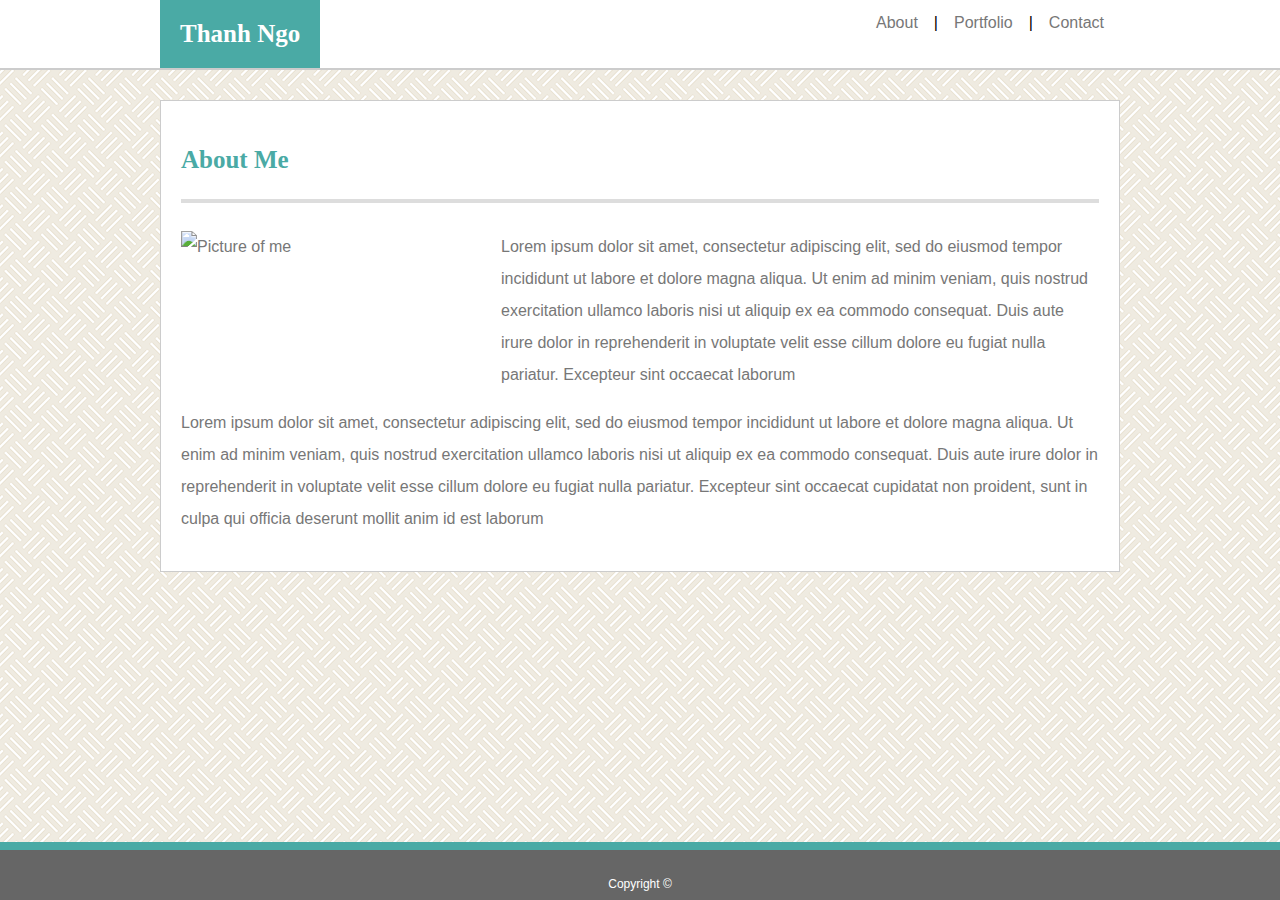
==== index.html @ 6c15bd35 "Fix copyright font-size" ====
<!DOCTYPE html>
<html lang="en-us">
    <head>
        <link rel="stylesheet" type="text/css" href="assets/css/style.css">
        <title>Thanh's Portfolio</title>
    </head>

    <body>
        <div class="header">
            <div class="navigation" style="background-color: white;">
                <ul style="background-color: white">
                    <li class="my-name">Thanh Ngo</li>
                    <li style="float: right;font-family: 'Arial', 'Helvetica Neue', Helvetica, sans-serif"><a href="index.html">About</a>|<a href="portfolio.html">Portfolio</a>|<a href="contact.html">Contact</a></li>
                </ul>
            </div>
        </div>

        <div class="container">
            <div class="content">
                    <p style="color: #4aaaa5; font-size: 25px;font-weight: bold;font-family: 'Georgia', Times, 'Times New Roman', serif;">About Me</p>
                    <hr>
                    <div class="profile">
                      <img style="float: left; padding: 0px 20px 20px 0px" width="300" height="150" alt="Picture of me" src="https://img.srgcdn.com/e//MEFLcHRIeTdMeXI4YVZTdEJUNmYuanBn.jpg"/>
                      <p class="bio" style="margin-top: 0px; ">
                        Lorem ipsum dolor sit amet, consectetur adipiscing elit, sed do eiusmod tempor
                         incididunt ut labore et dolore magna aliqua. Ut enim ad minim veniam, quis nostrud
                          exercitation ullamco laboris nisi ut aliquip ex ea commodo consequat. Duis aute irure
                           dolor in reprehenderit in voluptate velit esse cillum dolore eu fugiat nulla pariatur.
                            Excepteur sint occaecat laborum
                      </p>
                      <p class="bio-1">
                        Lorem ipsum dolor sit amet, consectetur adipiscing elit, sed do eiusmod tempor incididunt ut labore et dolore magna aliqua. Ut enim ad minim veniam, quis nostrud exercitation ullamco laboris nisi ut aliquip ex ea commodo consequat. Duis aute irure dolor in reprehenderit in voluptate velit esse cillum dolore eu fugiat nulla pariatur. Excepteur sint occaecat cupidatat non proident, sunt in culpa qui officia deserunt mollit anim id est laborum
                      </p>
                    </div>
            </div>
        </div>

        <div class="footer">
          <p style="padding-top: 15px"> Copyright © </p>
        </div>
    </body>
</html>
---- assets/css/style.css ----
ul {
    list-style-type: none;
    margin: 0;
    padding: 0;
    overflow: hidden;
    background-color: #333;
  }
li {
    float: left;
  }
li a {
    display: inline-block;
    color: #777777;
    text-align: center;
    padding: 14px 16px;
    text-decoration: none;
  }
div.footer {
  position: fixed;
  bottom: 0;
  left: 0;
  background-color: #666666;
  color: #ffffff;
  text-align: center;
  width: 100%;
  height: 50px;
  border-top: 8px solid #4aaaa5;
  font-family: 'Arial', 'Helvetica Neue', Helvetica, sans-serif;
  font-size: 12px;
}
input, textarea{
  border: 1px solid #dddddd;
  padding: 10px;
  margin: 10px 0px 10px 0px;
  width: 98%;
  color: #777777;
}
button {
  background-color: #4aaaa5;
  color: white;
  font-size: 15px;
  text-align: center;
  padding: 10px 20px 10px 20px;
  border: 0;
}
hr {
  border: 0;
  height: 0;
  border-top: 2px solid #dddddd;
  border-bottom: 2px solid #dddddd;
}
body {
  background-repeat: repeat;
  background-image: url("../images/floor-tile.png");
  margin: 0px;
  }
  .header {
      background-color: #ffffff;
      font-family: 'Georgia', Times, 'Times New Roman', serif;
      border-bottom: 2px solid #cccccc;
  }
  .navigation {
        width: 960px;
        margin-left: auto;
        margin-right: auto;
        padding-left: auto;
        padding-right: auto;
        margin-top: 0px;
        background-color: white;
    }
  .container {
        width: 960px;
        height: auto;
        margin-left: auto;
        margin-right: auto;
        background-color: white;
        margin-top: 30px;
    }
  .content {
      font-family: 'Arial', 'Helvetica Neue', Helvetica, sans-serif;
      padding: 20px;
      border: 1px solid #cccccc;
    }
  .my-name {
      background-color: #4aaaa5;
      color: white;
      font-size: 25px;
      text-align: center;
      padding: 20px 20px;
      font-weight: bold;
    }
  .profile {
    padding-top: 20px;
    color: #777777;
    line-height: 200%;
    }
  .contact {
    padding-top: 20px;
    color: #777777;
  }
  .portfolio {
      height: 700px;
  }
  .image {
    position: relative;
    float: left;
    width: auto;
    padding: 15px 40px 15px 0px;
  }
.image p {
  position: inherit;
  margin-top: -70px;
  text-align: center;
  background-color: #4aaaa5;
  color: #ffffff;
  padding: 20px;
  font-family: 'Georgia', Times, 'Times New Roman', serif;
}
  .bio .bio1{
      display: block;
      position: relative;
      float: left;
      color: #777777;
      margin-top: 0px;
    }
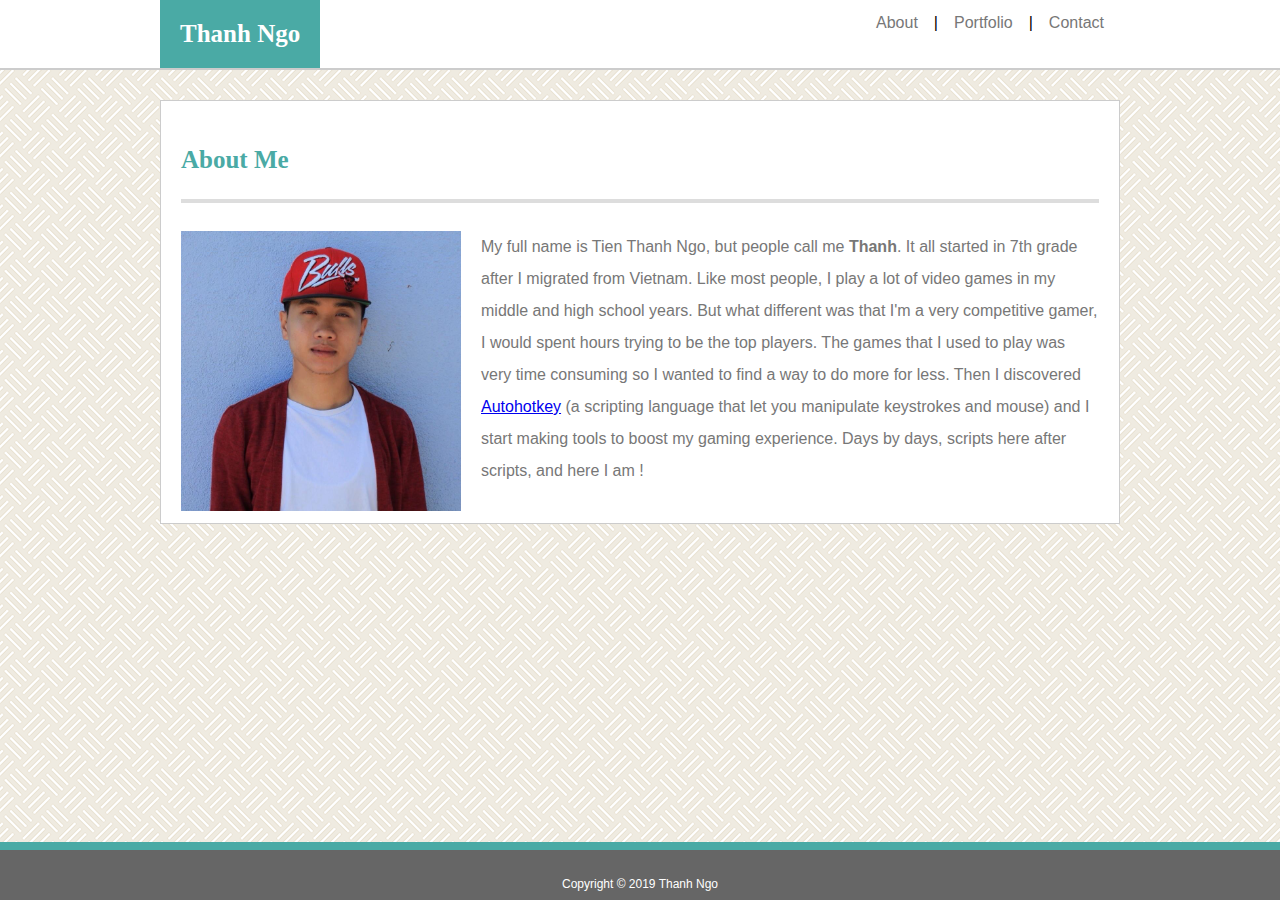
==== commit 286c3427: "Final update with personal info" ====
--- a/index.html
+++ b/index.html
@@ -20,23 +20,21 @@
                     <p style="color: #4aaaa5; font-size: 25px;font-weight: bold;font-family: 'Georgia', Times, 'Times New Roman', serif;">About Me</p>
                     <hr>
                     <div class="profile">
-                      <img style="float: left; padding: 0px 20px 20px 0px" width="300" height="150" alt="Picture of me" src="https://img.srgcdn.com/e//MEFLcHRIeTdMeXI4YVZTdEJUNmYuanBn.jpg"/>
-                      <p class="bio" style="margin-top: 0px; ">
-                        Lorem ipsum dolor sit amet, consectetur adipiscing elit, sed do eiusmod tempor
-                         incididunt ut labore et dolore magna aliqua. Ut enim ad minim veniam, quis nostrud
-                          exercitation ullamco laboris nisi ut aliquip ex ea commodo consequat. Duis aute irure
-                           dolor in reprehenderit in voluptate velit esse cillum dolore eu fugiat nulla pariatur.
-                            Excepteur sint occaecat laborum
-                      </p>
-                      <p class="bio-1">
-                        Lorem ipsum dolor sit amet, consectetur adipiscing elit, sed do eiusmod tempor incididunt ut labore et dolore magna aliqua. Ut enim ad minim veniam, quis nostrud exercitation ullamco laboris nisi ut aliquip ex ea commodo consequat. Duis aute irure dolor in reprehenderit in voluptate velit esse cillum dolore eu fugiat nulla pariatur. Excepteur sint occaecat cupidatat non proident, sunt in culpa qui officia deserunt mollit anim id est laborum
-                      </p>
+                      <img style="float: left; padding: 0px 20px 20px 0px" width="280" height="auto" alt="Picture of me" src="assets/images/profilePic.png"/>
+                      <p style="margin-top: 0px; ">
+                        My full name is Tien Thanh Ngo, but people call me <strong>Thanh</strong>.
+                        It all started in 7th grade after I migrated from Vietnam.
+                        Like most people, I play a lot of video games in my middle and high school years.
+                        But what different was that I'm a very competitive gamer, I would spent hours trying to be the top players.
+                        The games that I used to play was very time consuming so I wanted to find a way to do more for less.
+                        Then I discovered <a target="_blank" href="https://www.autohotkey.com/">Autohotkey</a> (a scripting language that let you manipulate keystrokes and mouse)
+                        and I start making tools to boost my gaming experience. Days by days, scripts here after scripts, and here I am !
                     </div>
             </div>
         </div>
 
         <div class="footer">
-          <p style="padding-top: 15px"> Copyright © </p>
+          <p style="padding-top: 15px"> Copyright © 2019 Thanh Ngo</p>
         </div>
     </body>
 </html>
--- a/assets/css/style.css
+++ b/assets/css/style.css
@@ -53,60 +53,60 @@
   background-repeat: repeat;
   background-image: url("../images/floor-tile.png");
   margin: 0px;
-  }
-  .header {
-      background-color: #ffffff;
-      font-family: 'Georgia', Times, 'Times New Roman', serif;
-      border-bottom: 2px solid #cccccc;
-  }
-  .navigation {
-        width: 960px;
-        margin-left: auto;
-        margin-right: auto;
-        padding-left: auto;
-        padding-right: auto;
-        margin-top: 0px;
-        background-color: white;
-    }
-  .container {
-        width: 960px;
-        height: auto;
-        margin-left: auto;
-        margin-right: auto;
-        background-color: white;
-        margin-top: 30px;
-    }
-  .content {
-      font-family: 'Arial', 'Helvetica Neue', Helvetica, sans-serif;
-      padding: 20px;
-      border: 1px solid #cccccc;
-    }
-  .my-name {
-      background-color: #4aaaa5;
-      color: white;
-      font-size: 25px;
-      text-align: center;
-      padding: 20px 20px;
-      font-weight: bold;
-    }
-  .profile {
-    padding-top: 20px;
-    color: #777777;
-    line-height: 200%;
-    }
-  .contact {
-    padding-top: 20px;
-    color: #777777;
-  }
-  .portfolio {
-      height: 700px;
-  }
-  .image {
-    position: relative;
-    float: left;
-    width: auto;
-    padding: 15px 40px 15px 0px;
-  }
+}
+.header {
+  background-color: #ffffff;
+  font-family: 'Georgia', Times, 'Times New Roman', serif;
+  border-bottom: 2px solid #cccccc;
+}
+.navigation {
+  width: 960px;
+  margin-left: auto;
+  margin-right: auto;
+  padding-left: auto;
+  padding-right: auto;
+  margin-top: 0px;
+  background-color: white;
+}
+.container {
+  width: 960px;
+  height: auto;
+  margin-left: auto;
+  margin-right: auto;
+  background-color: white;
+  margin-top: 30px;
+}
+.content {
+  font-family: 'Arial', 'Helvetica Neue', Helvetica, sans-serif;
+  padding: 20px;
+  border: 1px solid #cccccc;
+}
+.my-name {
+  background-color: #4aaaa5;
+  color: white;
+  font-size: 25px;
+  text-align: center;
+  padding: 20px 20px;
+  font-weight: bold;
+}
+.profile {
+  padding-top: 20px;
+  color: #777777;
+  line-height: 200%;
+}
+.contact {
+  padding-top: 20px;
+  color: #777777;
+}
+.portfolio {
+  height: 700px;
+}
+.image {
+  position: relative;
+  float: left;
+  width: auto;
+  padding: 15px 40px 15px 0px;
+}
 .image p {
   position: inherit;
   margin-top: -70px;
@@ -116,10 +116,3 @@
   padding: 20px;
   font-family: 'Georgia', Times, 'Times New Roman', serif;
 }
-  .bio .bio1{
-      display: block;
-      position: relative;
-      float: left;
-      color: #777777;
-      margin-top: 0px;
-    }
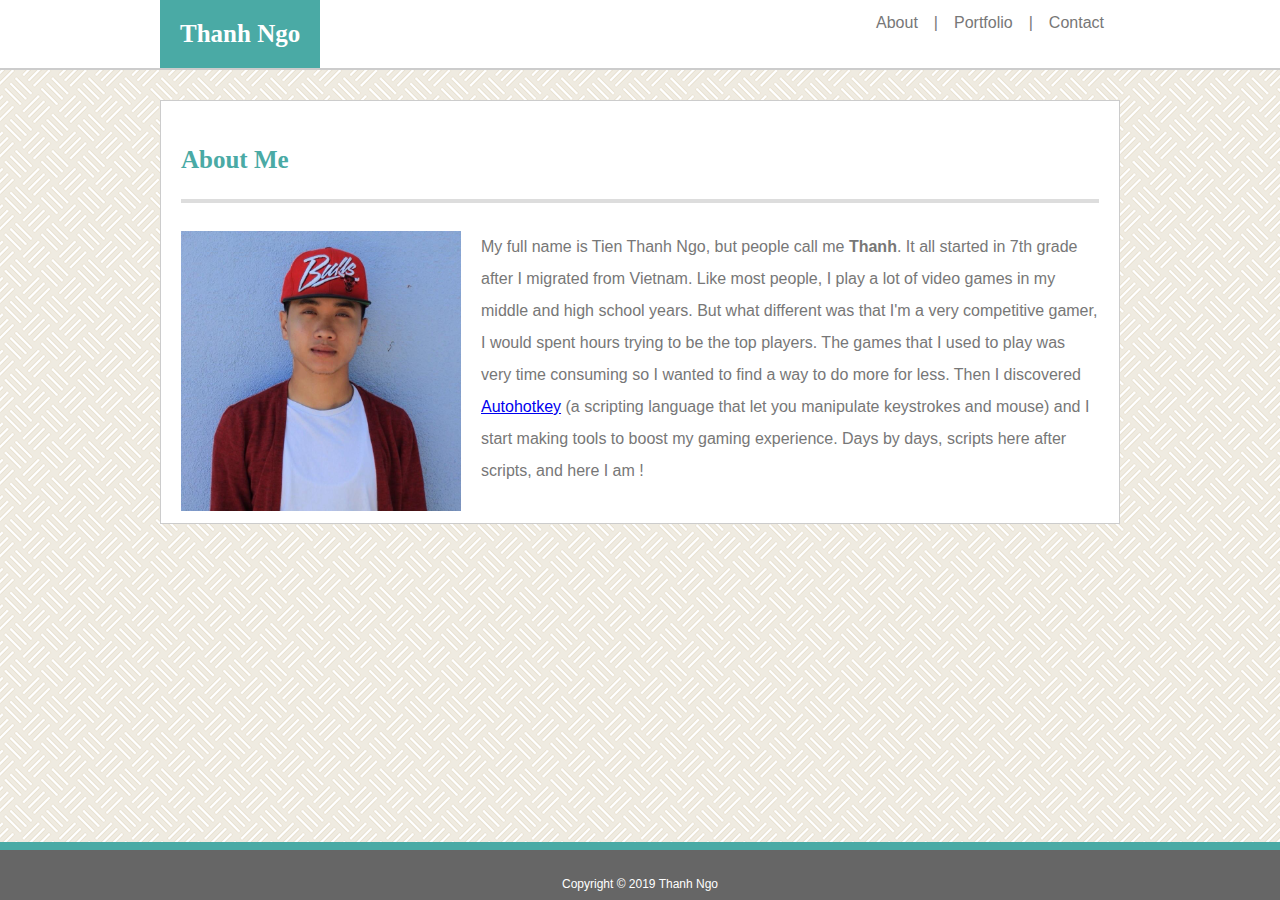
==== commit 9eb22fa4: "Navigate font color" ====
--- a/index.html
+++ b/index.html
@@ -10,7 +10,7 @@
             <div class="navigation" style="background-color: white;">
                 <ul style="background-color: white">
                     <li class="my-name">Thanh Ngo</li>
-                    <li style="float: right;font-family: 'Arial', 'Helvetica Neue', Helvetica, sans-serif"><a href="index.html">About</a>|<a href="portfolio.html">Portfolio</a>|<a href="contact.html">Contact</a></li>
+                    <li style="color: #777777; float: right;font-family: 'Arial', 'Helvetica Neue', Helvetica, sans-serif"><a href="index.html">About</a>|<a href="portfolio.html">Portfolio</a>|<a href="contact.html">Contact</a></li>
                 </ul>
             </div>
         </div>
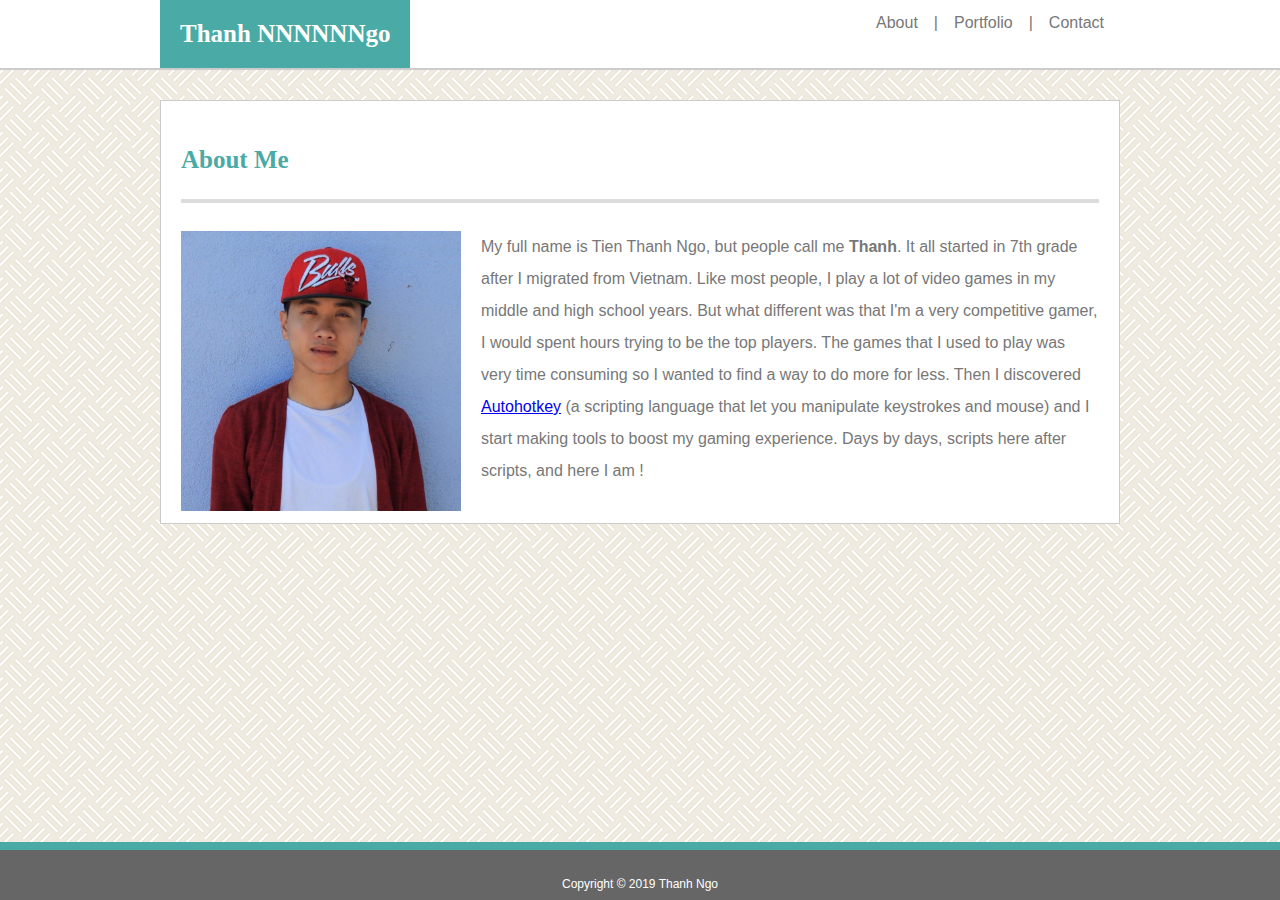
==== commit 50028833: "test" ====
--- a/index.html
+++ b/index.html
@@ -9,7 +9,7 @@
         <div class="header">
             <div class="navigation" style="background-color: white;">
                 <ul style="background-color: white">
-                    <li class="my-name">Thanh Ngo</li>
+                    <li class="my-name">Thanh NNNNNNgo</li>
                     <li style="color: #777777; float: right;font-family: 'Arial', 'Helvetica Neue', Helvetica, sans-serif"><a href="index.html">About</a>|<a href="portfolio.html">Portfolio</a>|<a href="contact.html">Contact</a></li>
                 </ul>
             </div>
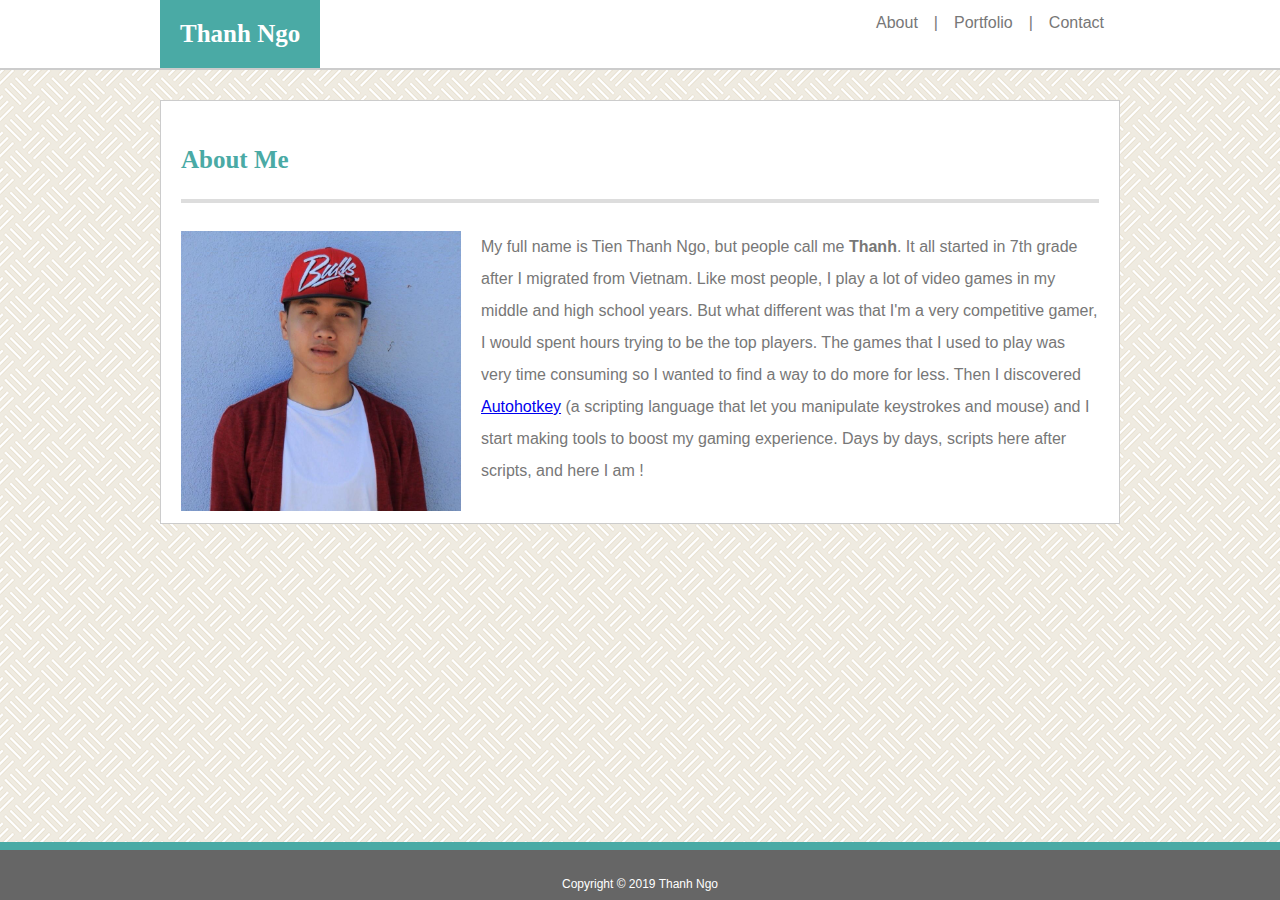
==== commit 7f94fd6d: "fix name" ====
--- a/index.html
+++ b/index.html
@@ -9,7 +9,7 @@
         <div class="header">
             <div class="navigation" style="background-color: white;">
                 <ul style="background-color: white">
-                    <li class="my-name">Thanh NNNNNNgo</li>
+                    <li class="my-name">Thanh Ngo</li>
                     <li style="color: #777777; float: right;font-family: 'Arial', 'Helvetica Neue', Helvetica, sans-serif"><a href="index.html">About</a>|<a href="portfolio.html">Portfolio</a>|<a href="contact.html">Contact</a></li>
                 </ul>
             </div>
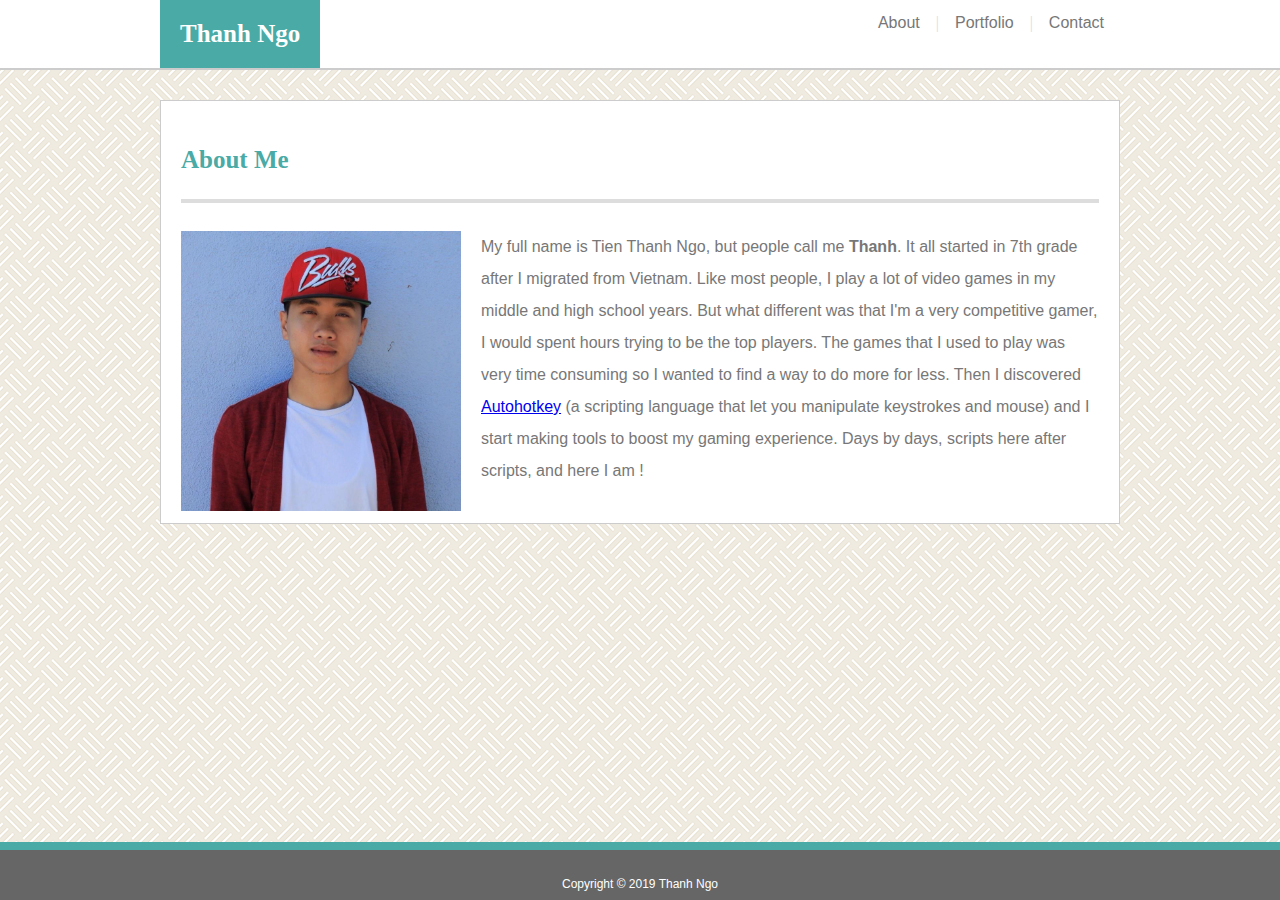
==== commit 1f5a4a0f: "Fix navigation divider" ====
--- a/index.html
+++ b/index.html
@@ -10,7 +10,7 @@
             <div class="navigation" style="background-color: white;">
                 <ul style="background-color: white">
                     <li class="my-name">Thanh Ngo</li>
-                    <li style="color: #777777; float: right;font-family: 'Arial', 'Helvetica Neue', Helvetica, sans-serif"><a href="index.html">About</a>|<a href="portfolio.html">Portfolio</a>|<a href="contact.html">Contact</a></li>
+                    <li style="color: #dddddd; float: right;"><a href="index.html">About</a>|<a href="portfolio.html">Portfolio</a>|<a href="contact.html">Contact</a></li>
                 </ul>
             </div>
         </div>
--- a/assets/css/style.css
+++ b/assets/css/style.css
@@ -14,6 +14,7 @@
     text-align: center;
     padding: 14px 16px;
     text-decoration: none;
+    font-family: 'Arial', 'Helvetica Neue', Helvetica, sans-serif;
   }
 div.footer {
   position: fixed;
@@ -99,7 +100,9 @@
   color: #777777;
 }
 .portfolio {
-  height: 700px;
+  height: 350px;
+  margin-bottom: 200px;
+  padding-bottom: 200px;
 }
 .image {
   position: relative;
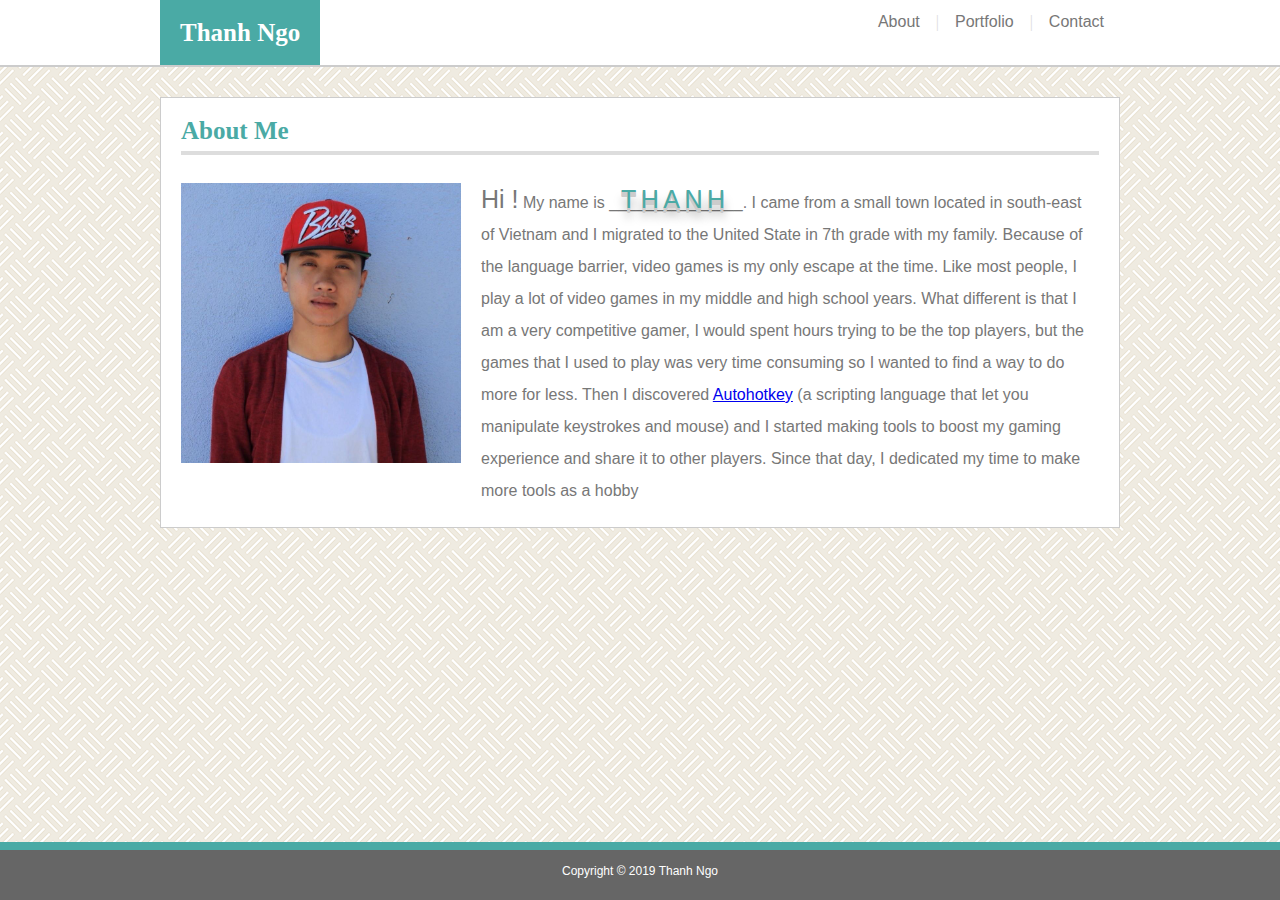
==== commit 2fd682a5: "Re-wrote bio" ====
--- a/index.html
+++ b/index.html
@@ -1,8 +1,10 @@
 <!DOCTYPE html>
 <html lang="en-us">
     <head>
-        <link rel="stylesheet" type="text/css" href="assets/css/style.css">
-        <title>Thanh's Portfolio</title>
+      <link rel="stylesheet" type="text/css" href="assets/css/reset.css">
+      <link rel="stylesheet" type="text/css" href="assets/css/style.css">
+      <link rel="stylesheet" type="text/css" href="assets/css/letter.css">
+      <title>Thanh's Portfolio</title>
     </head>
 
     <body>
@@ -22,13 +24,21 @@
                     <div class="profile">
                       <img style="float: left; padding: 0px 20px 20px 0px" width="280" height="auto" alt="Picture of me" src="assets/images/profilePic.png"/>
                       <p style="margin-top: 0px; ">
-                        My full name is Tien Thanh Ngo, but people call me <strong>Thanh</strong>.
-                        It all started in 7th grade after I migrated from Vietnam.
+                      <h1>
+                        <span>T</span>
+                        <span>H</span>
+                        <span>A</span>
+                        <span>N</span>
+                        <span>H</span>
+                      </h1>
+                        <span style="font-size: 25px">Hi !</span> My name is _______________.
+                        I came from a small town located in south-east of Vietnam and I migrated to the United State in 7th grade with my family.
+                        Because of the language barrier, video games is my only escape at the time.
                         Like most people, I play a lot of video games in my middle and high school years.
-                        But what different was that I'm a very competitive gamer, I would spent hours trying to be the top players.
-                        The games that I used to play was very time consuming so I wanted to find a way to do more for less.
+                        What different is that I am a very competitive gamer, I would spent hours trying to be the top players,
+                        but the games that I used to play was very time consuming so I wanted to find a way to do more for less.
                         Then I discovered <a target="_blank" href="https://www.autohotkey.com/">Autohotkey</a> (a scripting language that let you manipulate keystrokes and mouse)
-                        and I start making tools to boost my gaming experience. Days by days, scripts here after scripts, and here I am !
+                        and I started making tools to boost my gaming experience and share it to other players. Since that day, I dedicated my time to make more tools as a hobby
                     </div>
             </div>
         </div>
--- a/assets/css/style.css
+++ b/assets/css/style.css
@@ -81,6 +81,7 @@
   font-family: 'Arial', 'Helvetica Neue', Helvetica, sans-serif;
   padding: 20px;
   border: 1px solid #cccccc;
+  margin-bottom: 100px;
 }
 .my-name {
   background-color: #4aaaa5;
--- a/assets/css/letter.css
+++ b/assets/css/letter.css
@@ -0,0 +1,94 @@
+
+::selection {
+  background: transparent;
+}
+/* JUMP */
+h1 {
+  cursor: default;
+  position: relative;
+  float: left;
+  clear: both;
+  top: -320px;
+  left: 440px;
+
+/*  width: 100%;
+  height: 100px;
+  margin: 150px ;
+  */
+  display: block;
+  text-align: center;
+}
+
+h1 span {
+  position: relative;
+  top: 20px;
+  display: inline-block;
+  -webkit-animation: bounce 0.3s ease infinite alternate;
+  font-size: 25px;
+  color: #4aaaa5;
+  text-shadow: 0 1px 0 #ccc, 0 2px 0 #ccc, 0 3px 0 #ccc, 0 4px 0 #ccc,
+    0 5px 0 #ccc, 0 6px 0 transparent, 0 7px 0 transparent, 0 8px 0 transparent,
+    0 9px 0 transparent, 0 10px 10px rgba(0, 0, 0, 0.4);
+}
+
+h1 span:nth-child(2) {
+  -webkit-animation-delay: 0.1s;
+}
+
+h1 span:nth-child(3) {
+  -webkit-animation-delay: 0.2s;
+}
+
+h1 span:nth-child(4) {
+  -webkit-animation-delay: 0.3s;
+}
+
+h1 span:nth-child(5) {
+  -webkit-animation-delay: 0.4s;
+}
+
+h1 span:nth-child(6) {
+  -webkit-animation-delay: 0.5s;
+}
+
+h1 span:nth-child(7) {
+  -webkit-animation-delay: 0.6s;
+}
+
+h1 span:nth-child(8) {
+  -webkit-animation-delay: 0.2s;
+}
+
+h1 span:nth-child(9) {
+  -webkit-animation-delay: 0.3s;
+}
+
+h1 span:nth-child(10) {
+  -webkit-animation-delay: 0.4s;
+}
+
+h1 span:nth-child(11) {
+  -webkit-animation-delay: 0.5s;
+}
+
+h1 span:nth-child(12) {
+  -webkit-animation-delay: 0.6s;
+}
+
+h1 span:nth-child(13) {
+  -webkit-animation-delay: 0.7s;
+}
+
+h1 span:nth-child(14) {
+  -webkit-animation-delay: 0.8s;
+}
+
+/* ANIMATION */
+@-webkit-keyframes bounce {
+  100% {
+    top: -20px;
+    text-shadow: 0 1px 0 #ccc, 0 2px 0 #ccc, 0 3px 0 #ccc, 0 4px 0 #ccc,
+      0 5px 0 #ccc, 0 6px 0 #ccc, 0 7px 0 #ccc, 0 8px 0 #ccc, 0 9px 0 #ccc,
+      0 50px 25px rgba(0, 0, 0, 0.2);
+  }
+}
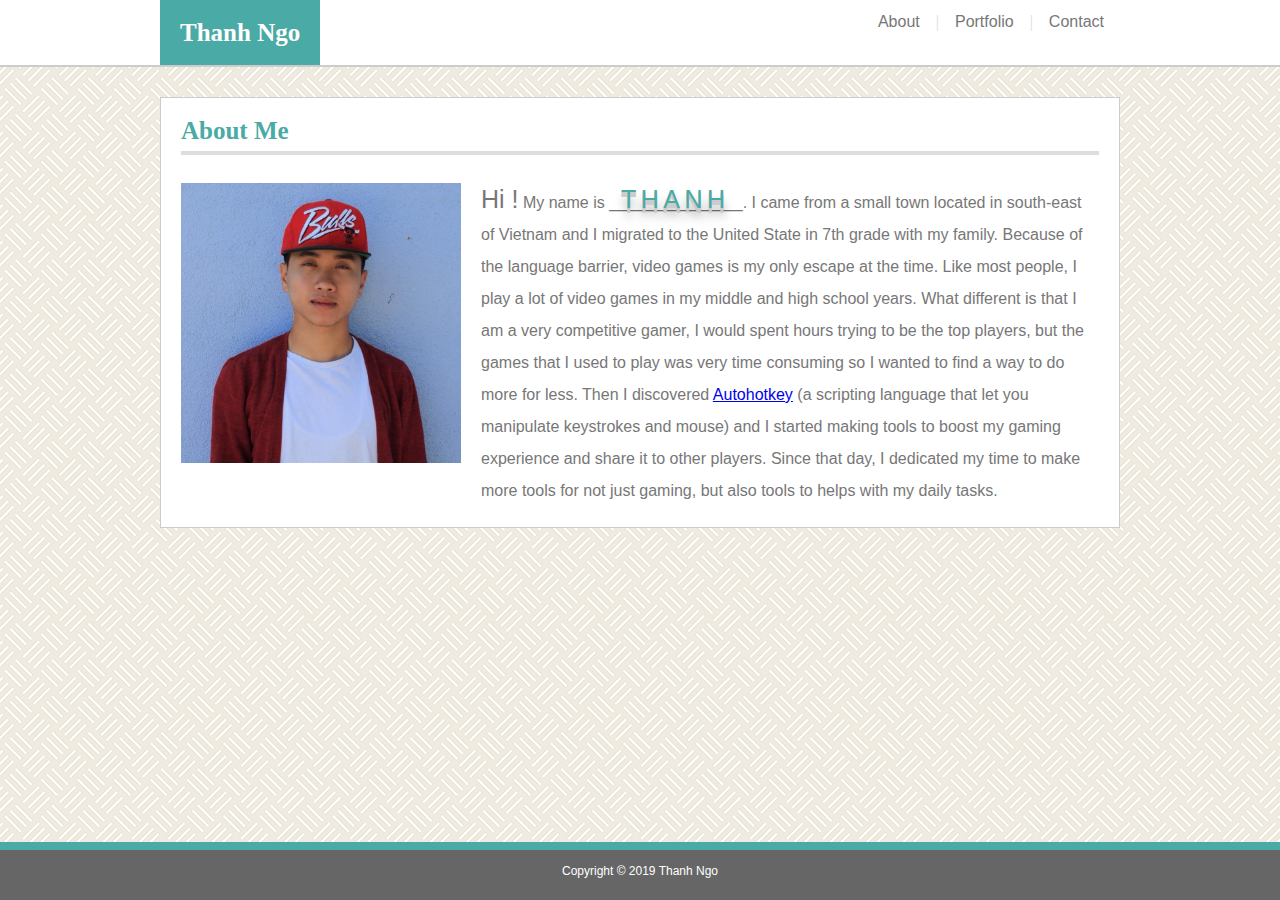
==== commit 176b5558: "New bio" ====
--- a/index.html
+++ b/index.html
@@ -38,7 +38,7 @@
                         What different is that I am a very competitive gamer, I would spent hours trying to be the top players,
                         but the games that I used to play was very time consuming so I wanted to find a way to do more for less.
                         Then I discovered <a target="_blank" href="https://www.autohotkey.com/">Autohotkey</a> (a scripting language that let you manipulate keystrokes and mouse)
-                        and I started making tools to boost my gaming experience and share it to other players. Since that day, I dedicated my time to make more tools as a hobby
+                        and I started making tools to boost my gaming experience and share it to other players. Since that day, I dedicated my time to make more tools for not just gaming, but also tools to helps with my daily tasks.
                     </div>
             </div>
         </div>
